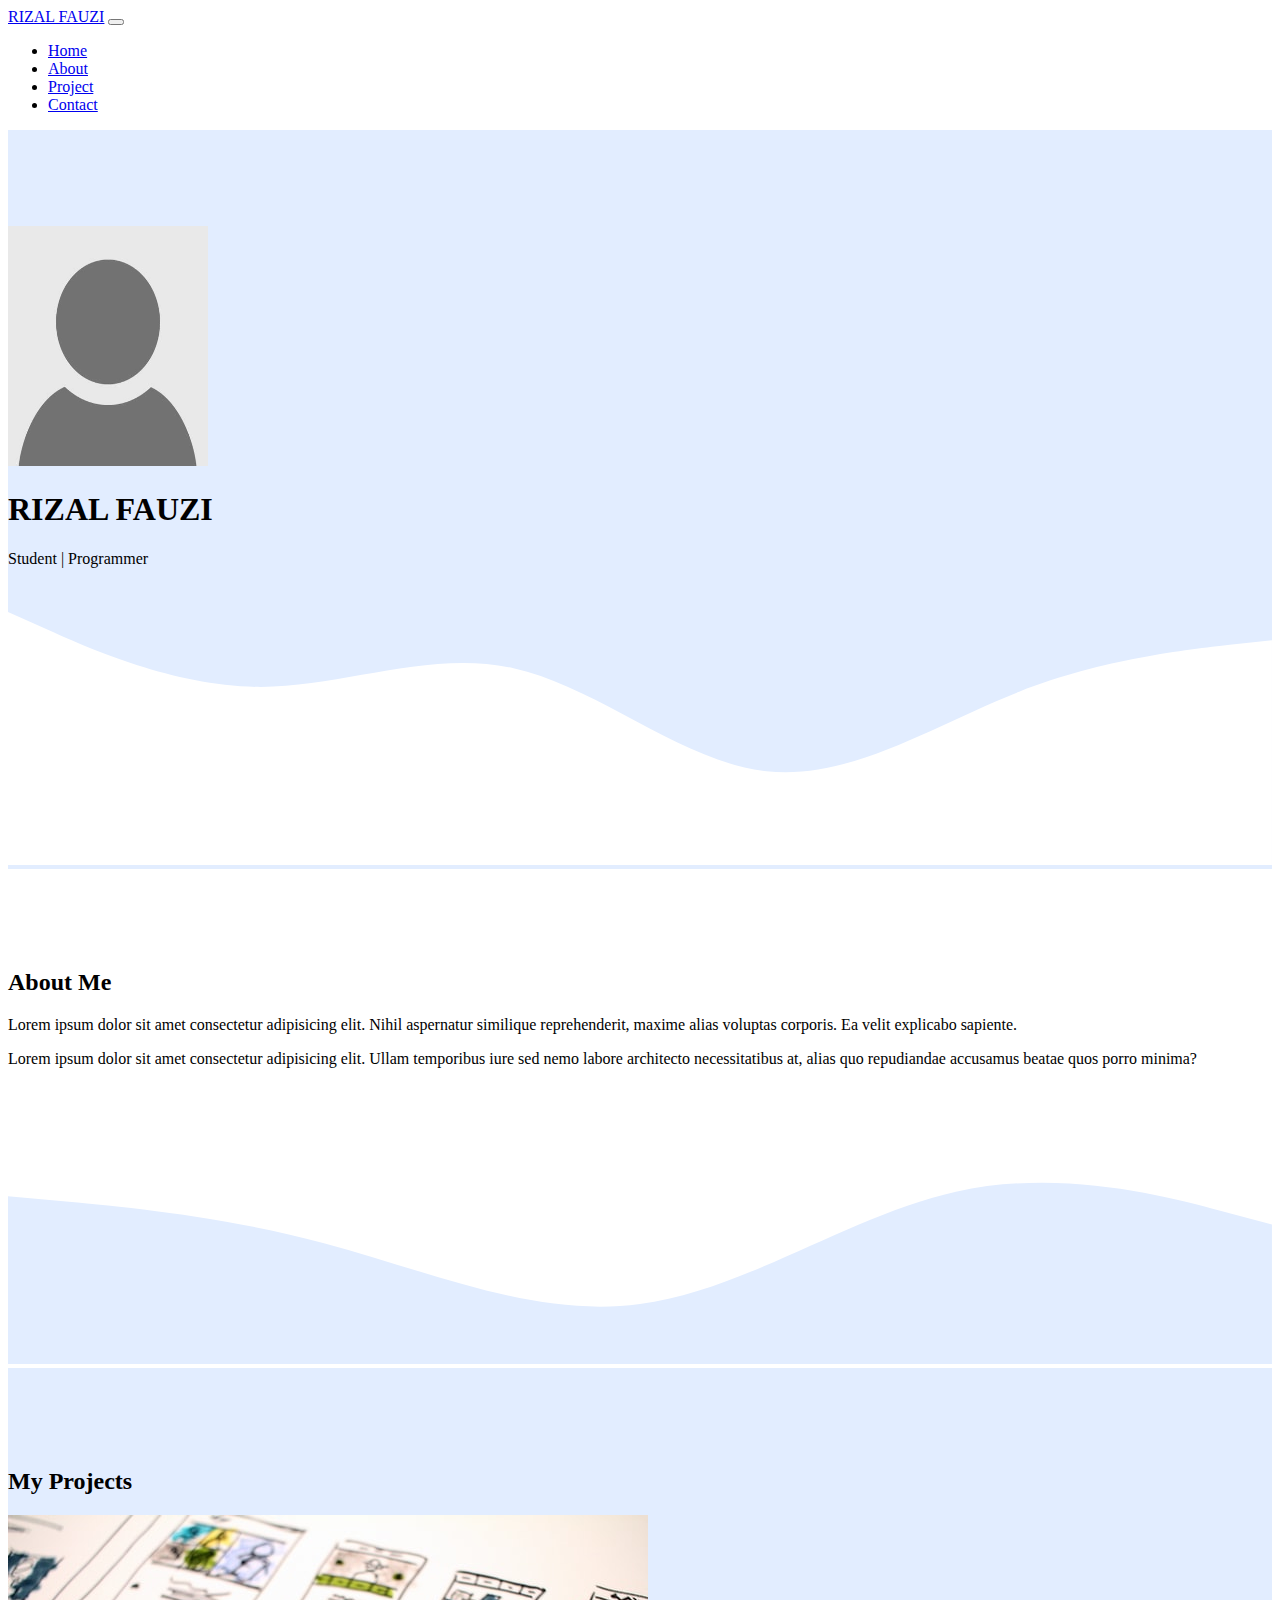
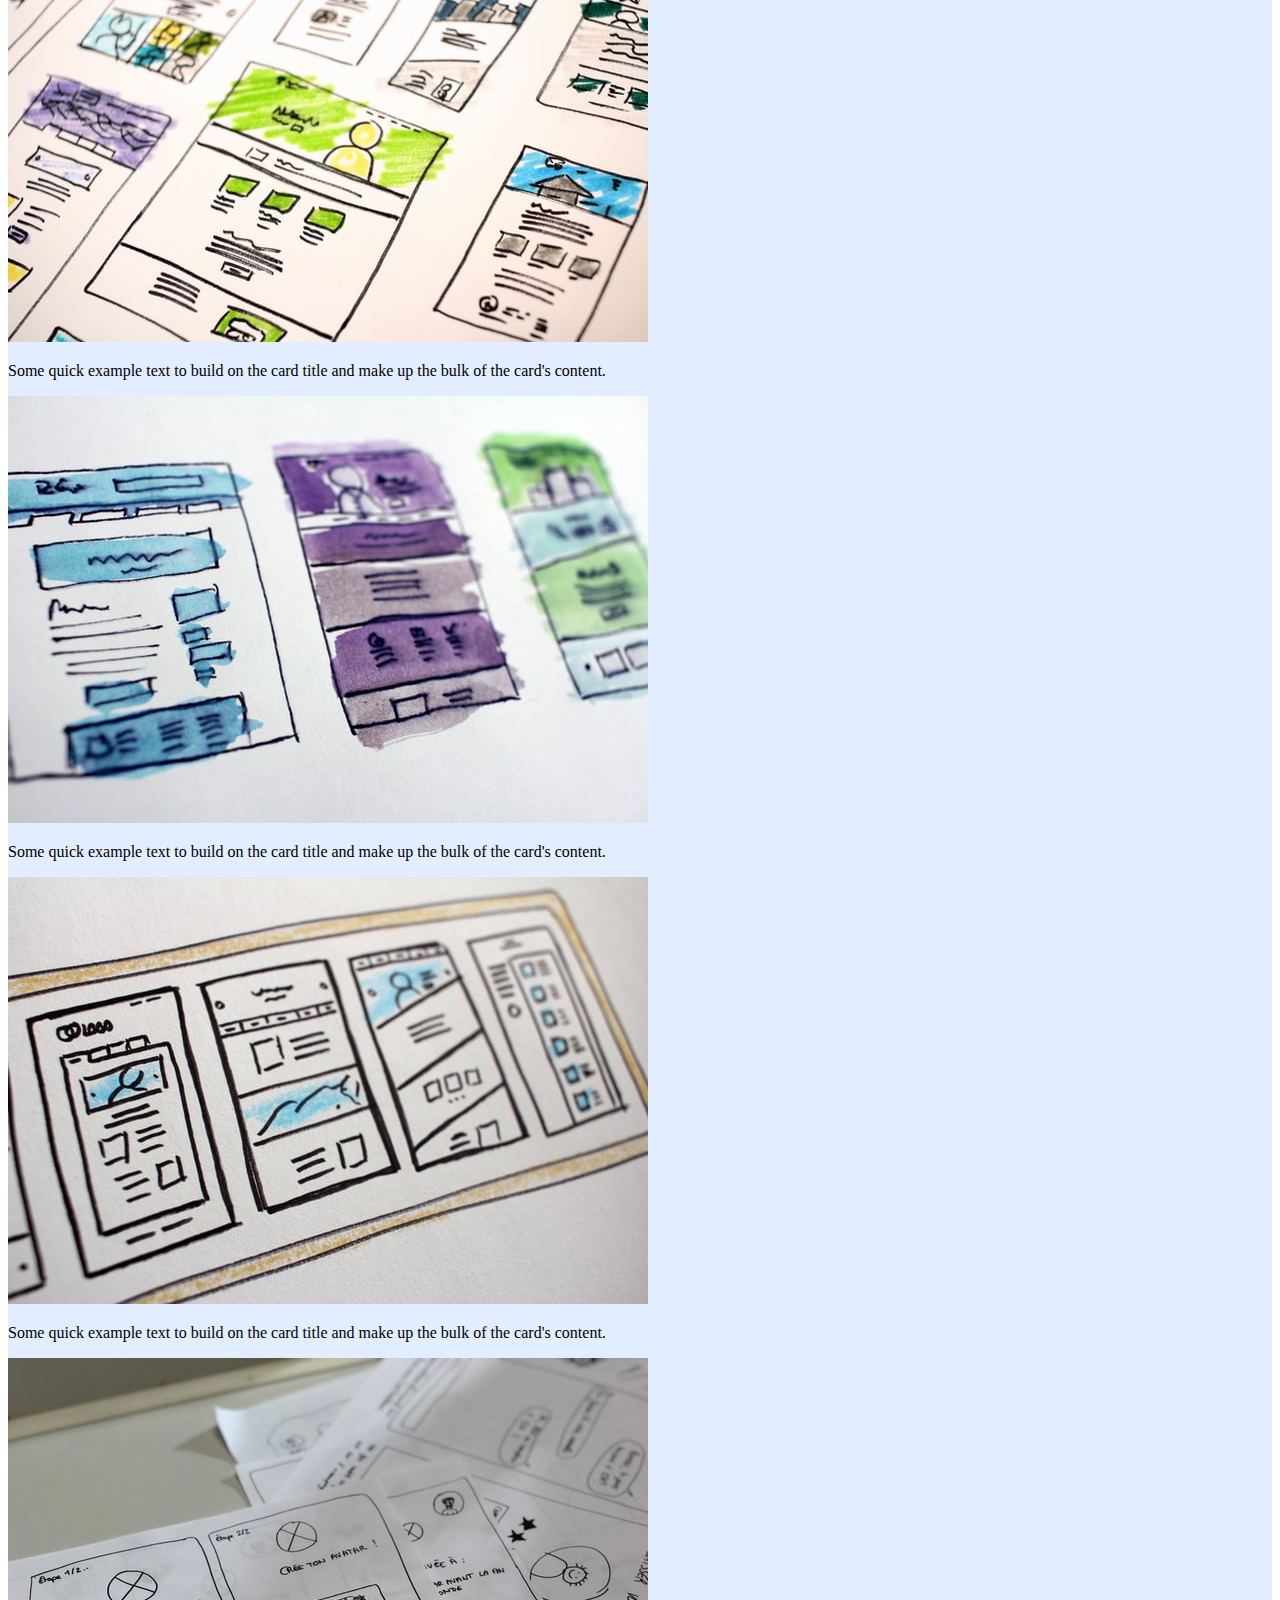
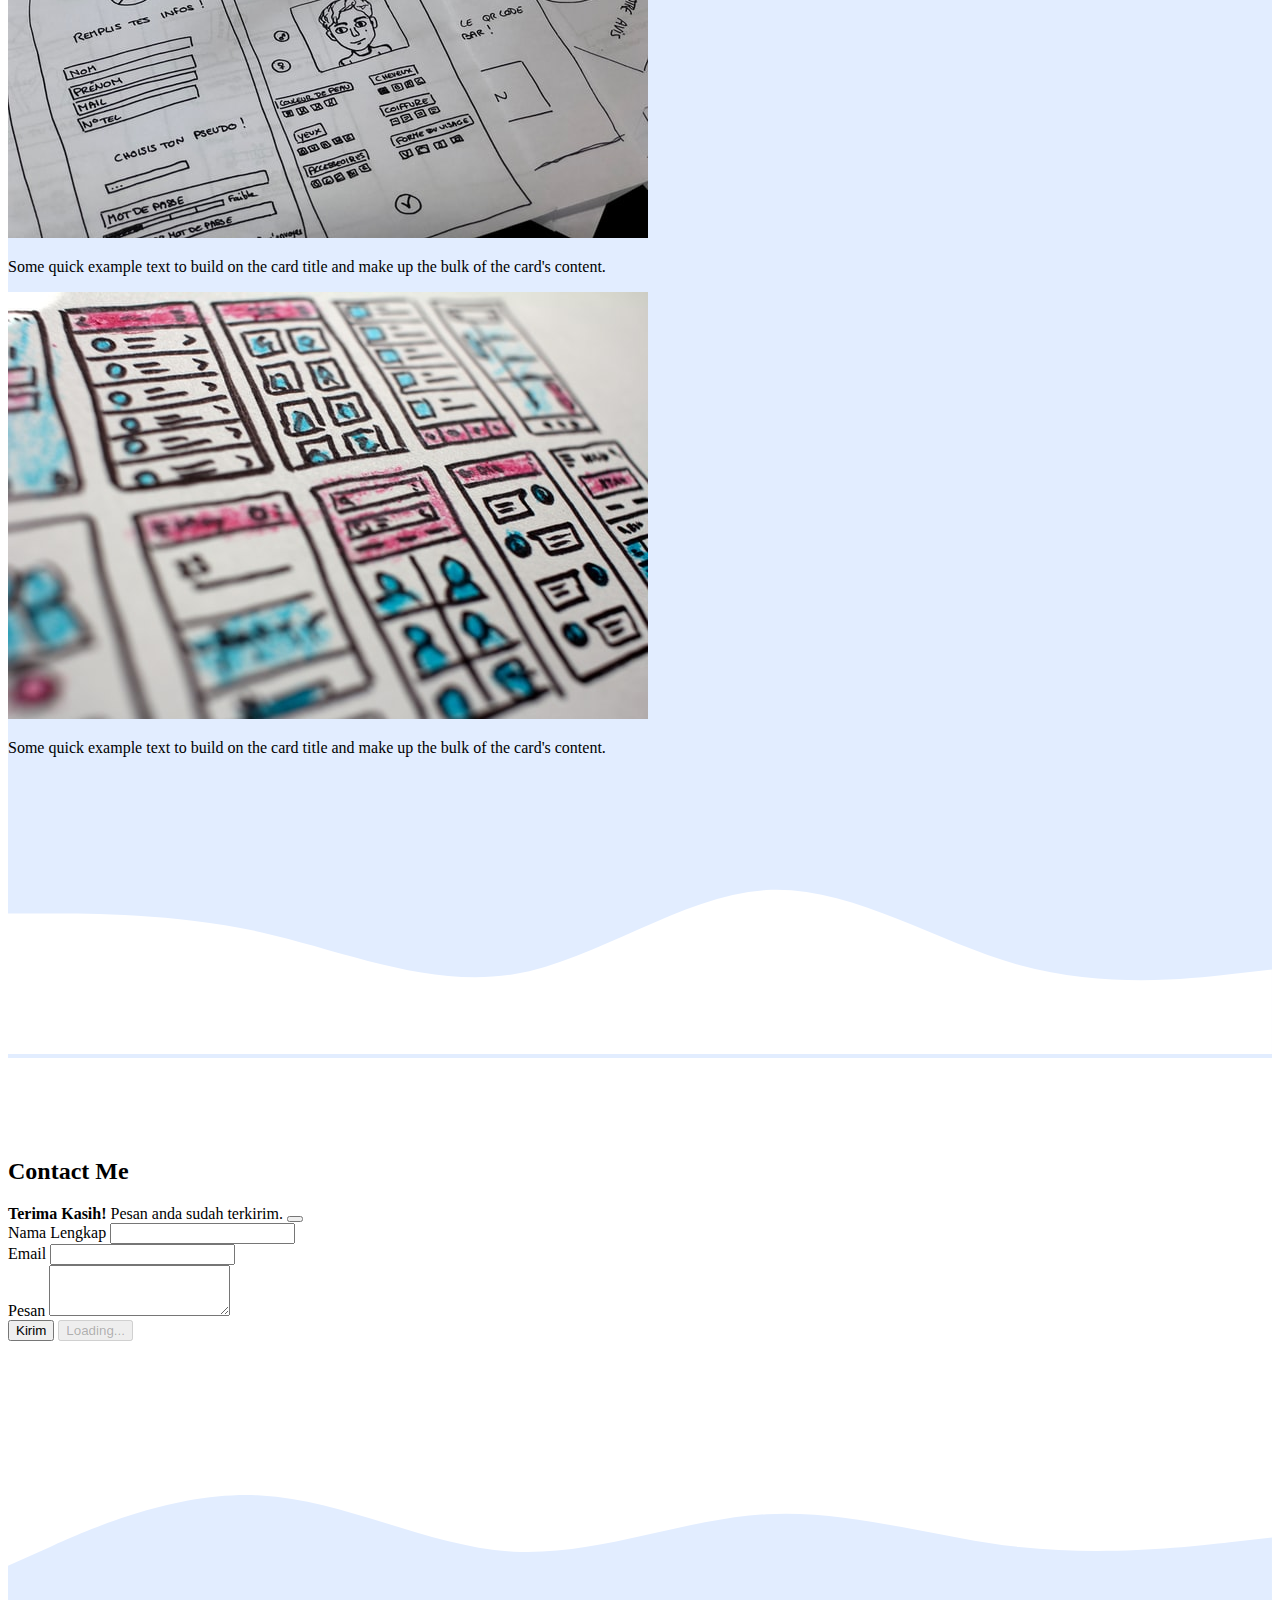
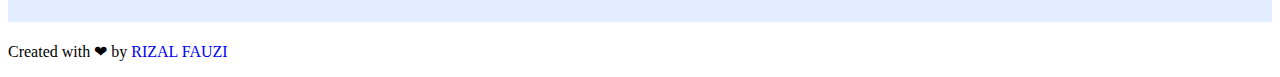
==== index.html @ 5c38ae95 "Upload File Pertama Web TSC" ====
<!DOCTYPE html>
<html lang="en">
  <head>
    <!-- Required meta tags -->
    <meta charset="utf-8" />
    <meta name="viewport" content="width=device-width, initial-scale=1" />

    <!-- Bootstrap CSS -->
    <link href="https://cdn.jsdelivr.net/npm/bootstrap@5.0.0-beta2/dist/css/bootstrap.min.css" rel="stylesheet" integrity="sha384-BmbxuPwQa2lc/FVzBcNJ7UAyJxM6wuqIj61tLrc4wSX0szH/Ev+nYRRuWlolflfl" crossorigin="anonymous" />

    <!-- MY CSS -->
    <link rel="stylesheet" href="style.css" />

    <title>My Portfolio | RIZAL FAUZI</title>
  </head>
  <body id="home" class="main">
    <!-- NavBar -->
    <nav class="navbar navbar-expand-lg navbar-dark bg-primary shadow-sm fixed-top">
      <div class="container">
        <a class="navbar-brand" href="#">RIZAL FAUZI</a>
        <button class="navbar-toggler" type="button" data-bs-toggle="collapse" data-bs-target="#navbarNavDropdown" aria-controls="navbarNavDropdown" aria-expanded="false" aria-label="Toggle navigation">
          <span class="navbar-toggler-icon"></span>
        </button>
        <div class="collapse navbar-collapse" id="navbarNavDropdown">
          <ul class="navbar-nav ms-auto">
            <li class="nav-item">
              <a class="nav-link active" aria-current="page" href="#home">Home</a>
            </li>
            <li class="nav-item">
              <a class="nav-link active" href="#about">About</a>
            </li>
            <li class="nav-item">
              <a class="nav-link active" href="#projects">Project</a>
            </li>
            <li class="nav-item">
              <a class="nav-link active" href="#contact">Contact</a>
            </li>
          </ul>
        </div>
      </div>
    </nav>
    <!-- End Nav -->

    <!-- Jumbotron -->
    <section class="jumbotron text-center">
      <img src="img/default.jpg" alt="Rizal Fauzi" width="200" height="240" class="rounded-circle img-thumbnail" />
      <h1 class="display-4">RIZAL FAUZI</h1>
      <p class="lead">Student | Programmer</p>
      <svg xmlns="http://www.w3.org/2000/svg" viewBox="0 0 1440 320">
        <path
          fill="#ffffff"
          fill-opacity="1"
          d="M0,32L48,53.3C96,75,192,117,288,117.3C384,117,480,75,576,96C672,117,768,203,864,213.3C960,224,1056,160,1152,122.7C1248,85,1344,75,1392,69.3L1440,64L1440,320L1392,320C1344,320,1248,320,1152,320C1056,320,960,320,864,320C768,320,672,320,576,320C480,320,384,320,288,320C192,320,96,320,48,320L0,320Z"
        ></path>
      </svg>
    </section>
    <!-- End Jumbo -->

    <!-- About -->
    <section id="about">
      <div class="container">
        <div class="row text-center mb-3">
          <div class="col">
            <h2>About Me</h2>
          </div>
        </div>
        <div class="row justify-content-center fs-5 text-center">
          <div class="col-md-4">
            <p>Lorem ipsum dolor sit amet consectetur adipisicing elit. Nihil aspernatur similique reprehenderit, maxime alias voluptas corporis. Ea velit explicabo sapiente.</p>
          </div>
          <div class="col-md-4">
            <p>Lorem ipsum dolor sit amet consectetur adipisicing elit. Ullam temporibus iure sed nemo labore architecto necessitatibus at, alias quo repudiandae accusamus beatae quos porro minima?</p>
          </div>
        </div>
      </div>
      <svg xmlns="http://www.w3.org/2000/svg" viewBox="0 0 1440 320">
        <path
          fill="#e2edff"
          fill-opacity="1"
          d="M0,128L60,133.3C120,139,240,149,360,181.3C480,213,600,267,720,250.7C840,235,960,149,1080,122.7C1200,96,1320,128,1380,144L1440,160L1440,320L1380,320C1320,320,1200,320,1080,320C960,320,840,320,720,320C600,320,480,320,360,320C240,320,120,320,60,320L0,320Z"
        ></path>
      </svg>
    </section>
    <!-- End About -->

    <!-- Projects -->
    <section id="projects">
      <div class="container">
        <div class="row text-center mb-3">
          <div class="col">
            <h2>My Projects</h2>
          </div>
        </div>
        <div class="row">
          <div class="col-md-4 mb-3">
            <div class="card">
              <img src="img/projects/1.jpg" class="card-img-top" alt="projects 1" />
              <div class="card-body">
                <p class="card-text">Some quick example text to build on the card title and make up the bulk of the card's content.</p>
              </div>
            </div>
          </div>
          <div class="col-md-4 mb-3">
            <div class="card">
              <img src="img/projects/2.jpg" class="card-img-top" alt="projects 2" />
              <div class="card-body">
                <p class="card-text">Some quick example text to build on the card title and make up the bulk of the card's content.</p>
              </div>
            </div>
          </div>
          <div class="col-md-4 mb-3">
            <div class="card">
              <img src="img/projects/3.jpg" class="card-img-top" alt="projects 3" />
              <div class="card-body">
                <p class="card-text">Some quick example text to build on the card title and make up the bulk of the card's content.</p>
              </div>
            </div>
          </div>
          <div class="col-md-4 mb-3">
            <div class="card">
              <img src="img/projects/4.jpg" class="card-img-top" alt="projects 4" />
              <div class="card-body">
                <p class="card-text">Some quick example text to build on the card title and make up the bulk of the card's content.</p>
              </div>
            </div>
          </div>
          <div class="col-md-4 mb-3">
            <div class="card">
              <img src="img/projects/5.jpg" class="card-img-top" alt="projects 5" />
              <div class="card-body">
                <p class="card-text">Some quick example text to build on the card title and make up the bulk of the card's content.</p>
              </div>
            </div>
          </div>
        </div>
      </div>
      <svg xmlns="http://www.w3.org/2000/svg" viewBox="0 0 1440 320">
        <path
          fill="#ffffff"
          fill-opacity="1"
          d="M0,160L48,160C96,160,192,160,288,181.3C384,203,480,245,576,229.3C672,213,768,139,864,133.3C960,128,1056,192,1152,218.7C1248,245,1344,235,1392,229.3L1440,224L1440,320L1392,320C1344,320,1248,320,1152,320C1056,320,960,320,864,320C768,320,672,320,576,320C480,320,384,320,288,320C192,320,96,320,48,320L0,320Z"
        ></path>
      </svg>
    </section>
    <!-- End Project -->

    <!-- Contact -->
    <section id="contact">
      <div class="container">
        <div class="row text-center mb-3">
          <div class="col">
            <h2>Contact Me</h2>
          </div>
        </div>
        <div class="row justify-content-center">
          <div class="col-md-6">
            <div class="alert alert-success alert-dismissible fade show d-none my-alert" role="alert">
              <strong>Terima Kasih!</strong> Pesan anda sudah terkirim.
              <button type="button" class="btn-close" data-bs-dismiss="alert" aria-label="Close"></button>
            </div>

            <form name="rizal-contact-me">
              <div class="mb-3">
                <label for="name" class="form-label">Nama Lengkap</label>
                <input type="text" class="form-control" id="name" aria-describedby="name" name="nama" required />
              </div>
              <div class="mb-3">
                <label for="email" class="form-label">Email</label>
                <input type="email" class="form-control" id="email" aria-describedby="emailHelp" name="email" required />
              </div>
              <div class="mb-3">
                <label for="pesan" class="form-label">Pesan</label>
                <textarea class="form-control" id="pesan" rows="3" name="pesan" required></textarea>
              </div>
              <button type="submit" class="btn btn-primary btn-kirim">Kirim</button>

              <button class="btn btn-primary btn-loading d-none" type="button" disabled>
                <span class="spinner-border spinner-border-sm" role="status" aria-hidden="true"></span>
                Loading...
              </button>
            </form>
          </div>
        </div>
      </div>
      <svg xmlns="http://www.w3.org/2000/svg" viewBox="0 0 1440 320">
        <path
          fill="#e2edff"
          fill-opacity="1"
          d="M0,256L48,234.7C96,213,192,171,288,176C384,181,480,235,576,240C672,245,768,203,864,197.3C960,192,1056,224,1152,234.7C1248,245,1344,235,1392,229.3L1440,224L1440,320L1392,320C1344,320,1248,320,1152,320C1056,320,960,320,864,320C768,320,672,320,576,320C480,320,384,320,288,320C192,320,96,320,48,320L0,320Z"
        ></path>
      </svg>
    </section>
    <!-- End Contact -->

    <!-- Footer -->
    <footer class="bg-primary text-white text-center pb-1">
      <p>Created with <span class="heart">❤</span> by <a href="#" class="text-white fw-bold" style="text-decoration: none">RIZAL FAUZI</a></p>
    </footer>
    <!-- End Footer -->

    <!-- Boostrap Icon -->
    <link rel="stylesheet" href="https://cdn.jsdelivr.net/npm/bootstrap-icons@1.4.0/font/bootstrap-icons.css" />

    <script src="https://ajax.googleapis.com/ajax/libs/jquery/3.3.1/jquery.min.js"></script>
    <script src="https://cdn.jsdelivr.net/npm/bootstrap@5.0.0-beta2/dist/js/bootstrap.bundle.min.js" integrity="sha384-b5kHyXgcpbZJO/tY9Ul7kGkf1S0CWuKcCD38l8YkeH8z8QjE0GmW1gYU5S9FOnJ0" crossorigin="anonymous"></script>
    <script>
      $(document).ready(function () {
        // Add smooth scrolling to all links
        $("a").on("click", function (event) {
          // Make sure this.hash has a value before overriding default behavior
          if (this.hash !== "") {
            // Prevent default anchor click behavior
            event.preventDefault();

            // Store hash
            var hash = this.hash;

            // Using jQuery's animate() method to add smooth page scroll
            // The optional number (800) specifies the number of milliseconds it takes to scroll to the specified area
            $("html, body, section").animate(
              {
                scrollTop: $(hash).offset().top,
              },
              1000,
              function () {
                // Add hash (#) to URL when done scrolling (default click behavior)
                window.location.hash = hash;
              }
            );
          } // End if
        });
      });
    </script>

    <script>
      const scriptURL = "https://script.google.com/macros/s/AKfycbzMFerLsHjSbpwzLhFrj7G7AgM6zFcP_CkRMym7jh7kdRYCLYpImJr750hIHMGI6Mco1g/exec";
      const form = document.forms["rizal-contact-me"];
      const btnKirim = document.querySelector(".btn-kirim");
      const btnLoading = document.querySelector(".btn-loading");
      const myAlert = document.querySelector(".my-alert");

      form.addEventListener("submit", (e) => {
        e.preventDefault();
        // Ketika tombol submit di klik
        // Selama belum succes, tampilkan tombol loading. Hilangkan kirim
        btnLoading.classList.toggle("d-none");
        btnKirim.classList.toggle("d-none");
        fetch(scriptURL, { method: "POST", body: new FormData(form) })
          .then((response) => {
            // Setelah succes, tampilkan tombol Kirim. Hilangkan loading
            btnLoading.classList.toggle("d-none");
            btnKirim.classList.toggle("d-none");
            // Menampilkan Alert Succes
            myAlert.classList.toggle("d-none");
            // Reset Form jadi Kosong setelah terkirim
            form.reset();
            console.log("Success!", response);
          })
          .catch((error) => console.error("Error!", error.message));
      });
    </script>
  </body>
</html>
---- style.css ----
.jumbotron {
  /* padding: 2rem 1rem; */
  padding-top: 6rem;
  background-color: #e2edff;
}

#projects {
  background-color: #e2edff;
}

section {
  padding-top: 5rem;
}
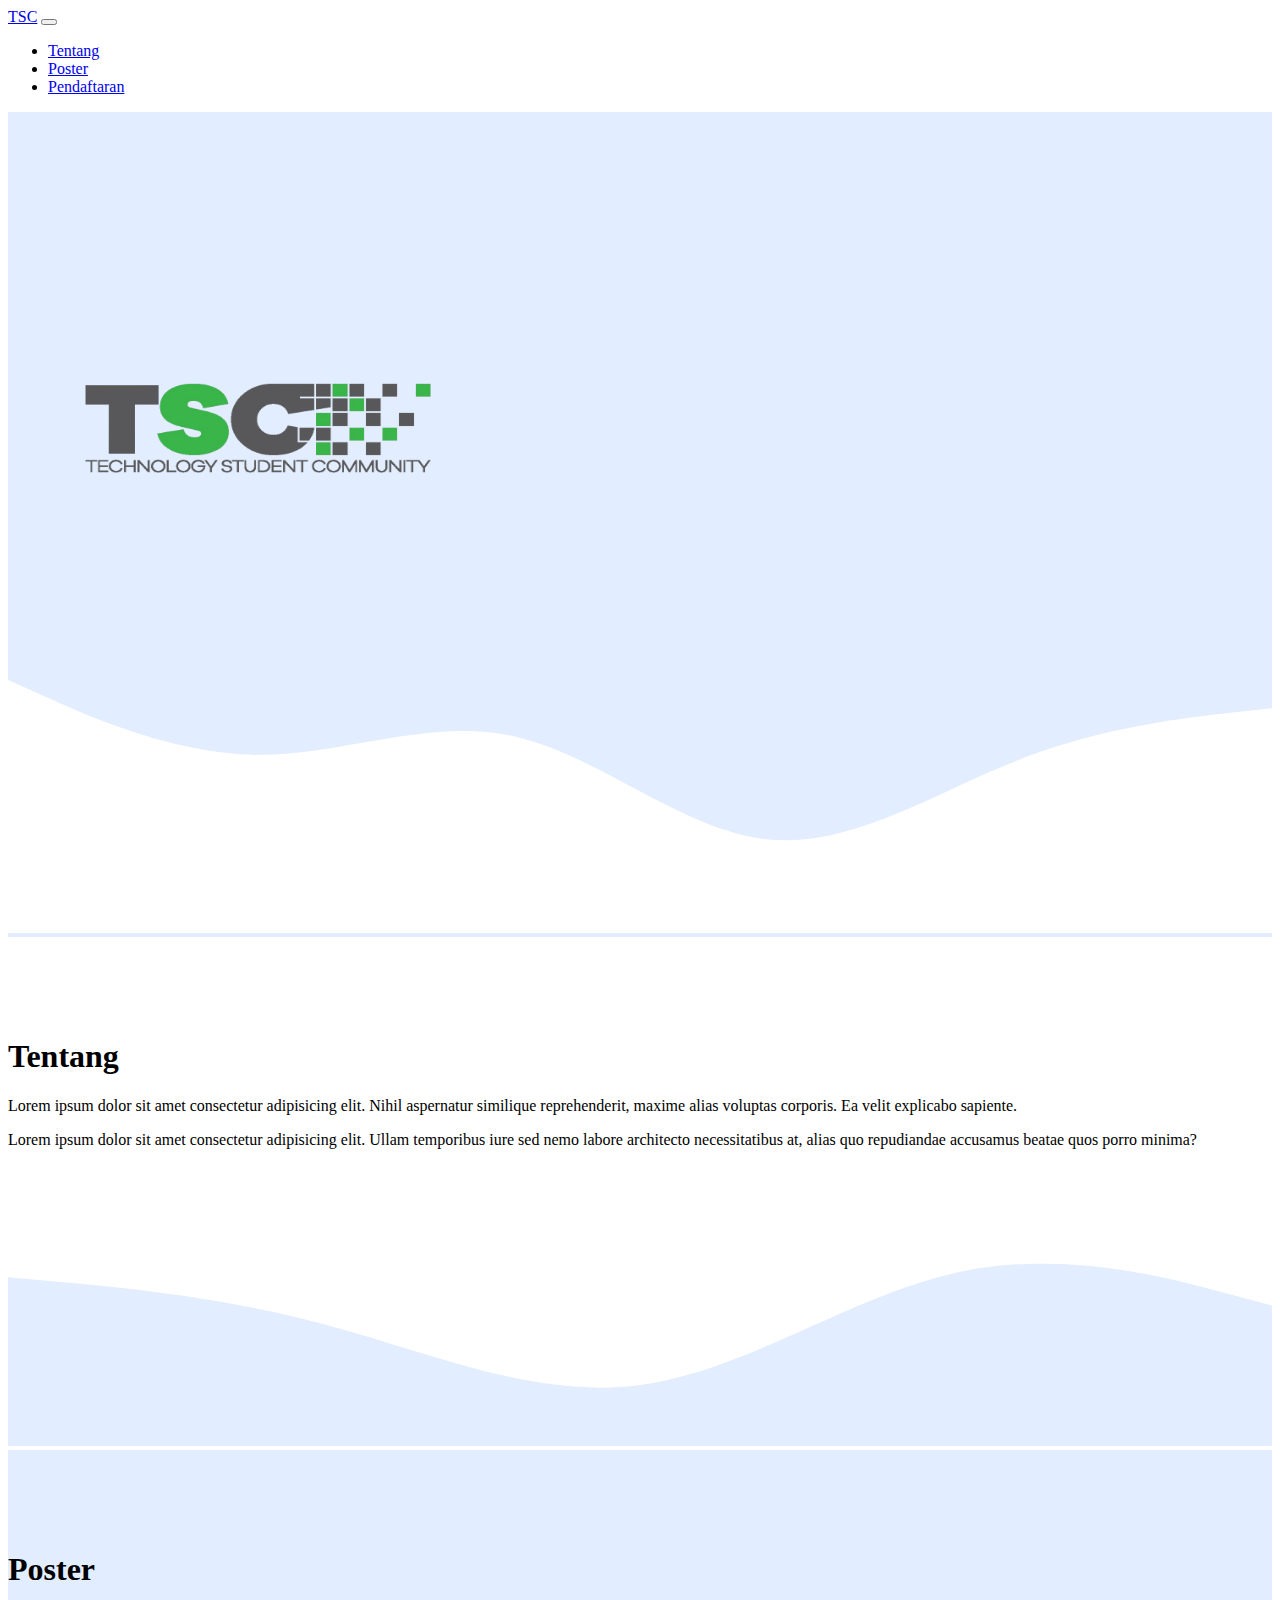
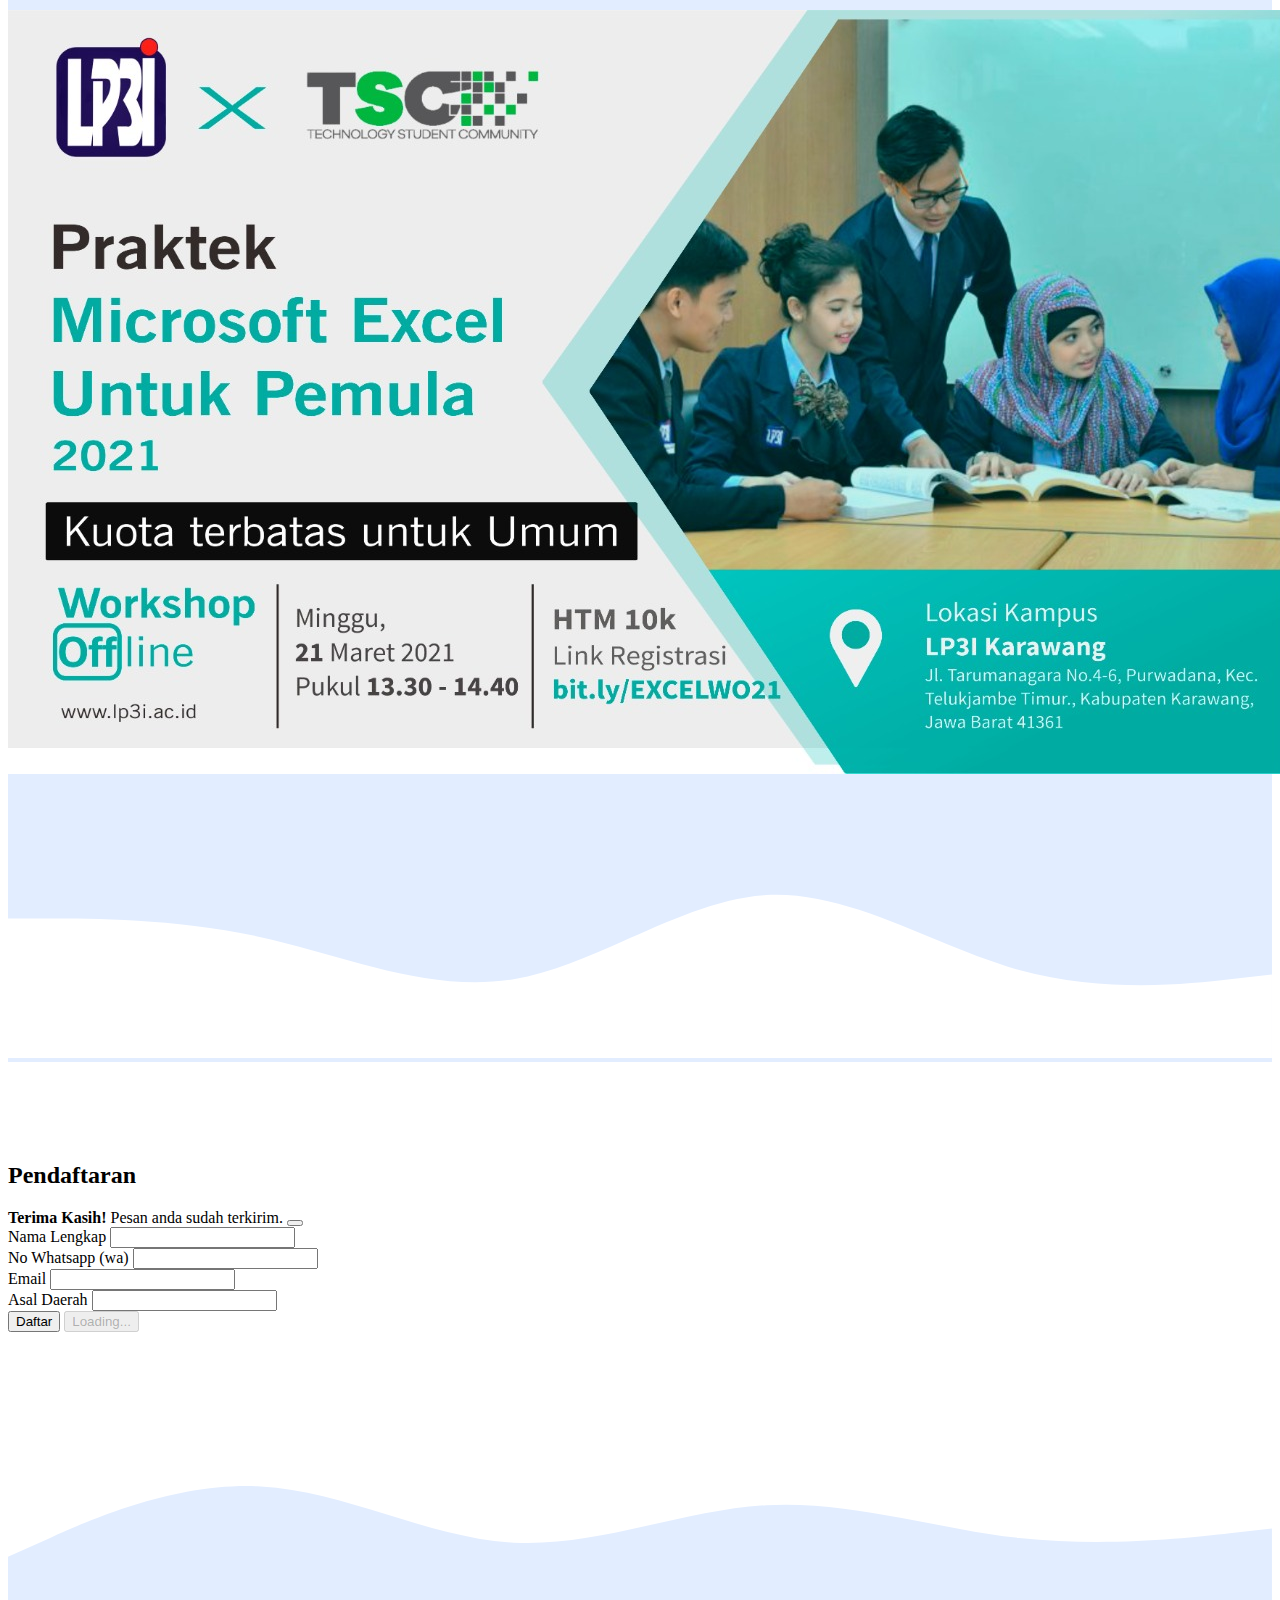
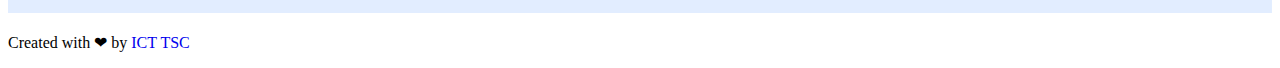
==== commit 38ac3a30: "Update" ====
--- a/index.html
+++ b/index.html
@@ -11,29 +11,29 @@
     <!-- MY CSS -->
     <link rel="stylesheet" href="style.css" />
 
-    <title>My Portfolio | RIZAL FAUZI</title>
+    <title>Technology Student Community</title>
   </head>
   <body id="home" class="main">
     <!-- NavBar -->
     <nav class="navbar navbar-expand-lg navbar-dark bg-primary shadow-sm fixed-top">
       <div class="container">
-        <a class="navbar-brand" href="#">RIZAL FAUZI</a>
+        <a class="navbar-brand" href="#">TSC</a>
         <button class="navbar-toggler" type="button" data-bs-toggle="collapse" data-bs-target="#navbarNavDropdown" aria-controls="navbarNavDropdown" aria-expanded="false" aria-label="Toggle navigation">
           <span class="navbar-toggler-icon"></span>
         </button>
         <div class="collapse navbar-collapse" id="navbarNavDropdown">
           <ul class="navbar-nav ms-auto">
+            <!-- <li class="nav-item">
+              <a class="nav-link active" aria-current="page" href="#home">Home</a>
+            </li> -->
             <li class="nav-item">
-              <a class="nav-link active" aria-current="page" href="#home">Home</a>
+              <a class="nav-link active" href="#about">Tentang</a>
             </li>
             <li class="nav-item">
-              <a class="nav-link active" href="#about">About</a>
+              <a class="nav-link active" href="#projects">Poster</a>
             </li>
             <li class="nav-item">
-              <a class="nav-link active" href="#projects">Project</a>
-            </li>
-            <li class="nav-item">
-              <a class="nav-link active" href="#contact">Contact</a>
+              <a class="nav-link active" href="#contact">Pendaftaran</a>
             </li>
           </ul>
         </div>
@@ -43,9 +43,9 @@
 
     <!-- Jumbotron -->
     <section class="jumbotron text-center">
-      <img src="img/default.jpg" alt="Rizal Fauzi" width="200" height="240" class="rounded-circle img-thumbnail" />
-      <h1 class="display-4">RIZAL FAUZI</h1>
-      <p class="lead">Student | Programmer</p>
+      <img src="img/TSC-removebg.png" alt="Rizal Fauzi" width="500" height="440" />
+      <!-- <h1 class="display-4">Technology Student Community</h1> -->
+      <!-- <p class="lead">Student | Programmer</p> -->
       <svg xmlns="http://www.w3.org/2000/svg" viewBox="0 0 1440 320">
         <path
           fill="#ffffff"
@@ -59,9 +59,9 @@
     <!-- About -->
     <section id="about">
       <div class="container">
-        <div class="row text-center mb-3">
+        <div class="row text-center mb-4">
           <div class="col">
-            <h2>About Me</h2>
+            <h1>Tentang</h1>
           </div>
         </div>
         <div class="row justify-content-center fs-5 text-center">
@@ -86,52 +86,28 @@
     <!-- Projects -->
     <section id="projects">
       <div class="container">
-        <div class="row text-center mb-3">
+        <div class="row text-center mb-4">
           <div class="col">
-            <h2>My Projects</h2>
-          </div>
-        </div>
-        <div class="row">
-          <div class="col-md-4 mb-3">
+            <h1>Poster</h1>
+          </div>
+        </div>
+        <div class="row justify-content-center">
+          <div class="col-md-10 mb-3">
             <div class="card">
-              <img src="img/projects/1.jpg" class="card-img-top" alt="projects 1" />
-              <div class="card-body">
+              <img src="img/projects/Poster-Excel.jpg" class="card-img-top" alt="projects 1" />
+              <!-- <div class="card-body">
                 <p class="card-text">Some quick example text to build on the card title and make up the bulk of the card's content.</p>
-              </div>
+              </div> -->
             </div>
           </div>
-          <div class="col-md-4 mb-3">
+          <!-- <div class="col-md-4 mb-3">
             <div class="card">
               <img src="img/projects/2.jpg" class="card-img-top" alt="projects 2" />
               <div class="card-body">
                 <p class="card-text">Some quick example text to build on the card title and make up the bulk of the card's content.</p>
               </div>
             </div>
-          </div>
-          <div class="col-md-4 mb-3">
-            <div class="card">
-              <img src="img/projects/3.jpg" class="card-img-top" alt="projects 3" />
-              <div class="card-body">
-                <p class="card-text">Some quick example text to build on the card title and make up the bulk of the card's content.</p>
-              </div>
-            </div>
-          </div>
-          <div class="col-md-4 mb-3">
-            <div class="card">
-              <img src="img/projects/4.jpg" class="card-img-top" alt="projects 4" />
-              <div class="card-body">
-                <p class="card-text">Some quick example text to build on the card title and make up the bulk of the card's content.</p>
-              </div>
-            </div>
-          </div>
-          <div class="col-md-4 mb-3">
-            <div class="card">
-              <img src="img/projects/5.jpg" class="card-img-top" alt="projects 5" />
-              <div class="card-body">
-                <p class="card-text">Some quick example text to build on the card title and make up the bulk of the card's content.</p>
-              </div>
-            </div>
-          </div>
+          </div> -->
         </div>
       </div>
       <svg xmlns="http://www.w3.org/2000/svg" viewBox="0 0 1440 320">
@@ -147,9 +123,9 @@
     <!-- Contact -->
     <section id="contact">
       <div class="container">
-        <div class="row text-center mb-3">
+        <div class="row text-center mb-4">
           <div class="col">
-            <h2>Contact Me</h2>
+            <h2>Pendaftaran</h2>
           </div>
         </div>
         <div class="row justify-content-center">
@@ -159,20 +135,24 @@
               <button type="button" class="btn-close" data-bs-dismiss="alert" aria-label="Close"></button>
             </div>
 
-            <form name="rizal-contact-me">
+            <form name="DATA-TSC">
               <div class="mb-3">
                 <label for="name" class="form-label">Nama Lengkap</label>
                 <input type="text" class="form-control" id="name" aria-describedby="name" name="nama" required />
               </div>
               <div class="mb-3">
+                <label for="nowa" class="form-label">No Whatsapp (wa)</label>
+                <input type="text" class="form-control" id="nowa" aria-describedby="nowa" name="nowa" required />
+              </div>
+              <div class="mb-3">
                 <label for="email" class="form-label">Email</label>
                 <input type="email" class="form-control" id="email" aria-describedby="emailHelp" name="email" required />
               </div>
               <div class="mb-3">
-                <label for="pesan" class="form-label">Pesan</label>
-                <textarea class="form-control" id="pesan" rows="3" name="pesan" required></textarea>
-              </div>
-              <button type="submit" class="btn btn-primary btn-kirim">Kirim</button>
+                <label for="asal" class="form-label">Asal Daerah</label>
+                <input type="text" class="form-control" id="asal" aria-describedby="asal" name="asal" required />
+              </div>
+              <button type="submit" class="btn btn-primary btn-kirim">Daftar</button>
 
               <button class="btn btn-primary btn-loading d-none" type="button" disabled>
                 <span class="spinner-border spinner-border-sm" role="status" aria-hidden="true"></span>
@@ -194,7 +174,7 @@
 
     <!-- Footer -->
     <footer class="bg-primary text-white text-center pb-1">
-      <p>Created with <span class="heart">❤</span> by <a href="#" class="text-white fw-bold" style="text-decoration: none">RIZAL FAUZI</a></p>
+      <p>Created with <span class="heart">❤</span> by <a href="#" class="text-white" style="text-decoration: none">ICT TSC</a></p>
     </footer>
     <!-- End Footer -->
 
@@ -233,8 +213,8 @@
     </script>
 
     <script>
-      const scriptURL = "https://script.google.com/macros/s/AKfycbzMFerLsHjSbpwzLhFrj7G7AgM6zFcP_CkRMym7jh7kdRYCLYpImJr750hIHMGI6Mco1g/exec";
-      const form = document.forms["rizal-contact-me"];
+      const scriptURL = "https://script.google.com/macros/s/AKfycbwA5hbCufUrB9yQXY4ts1hXBWeZvKYhpi-N19VBju5sgCWKX95ZeYh-KErNWgBTRqK4/exec";
+      const form = document.forms["DATA-TSC"];
       const btnKirim = document.querySelector(".btn-kirim");
       const btnLoading = document.querySelector(".btn-loading");
       const myAlert = document.querySelector(".my-alert");
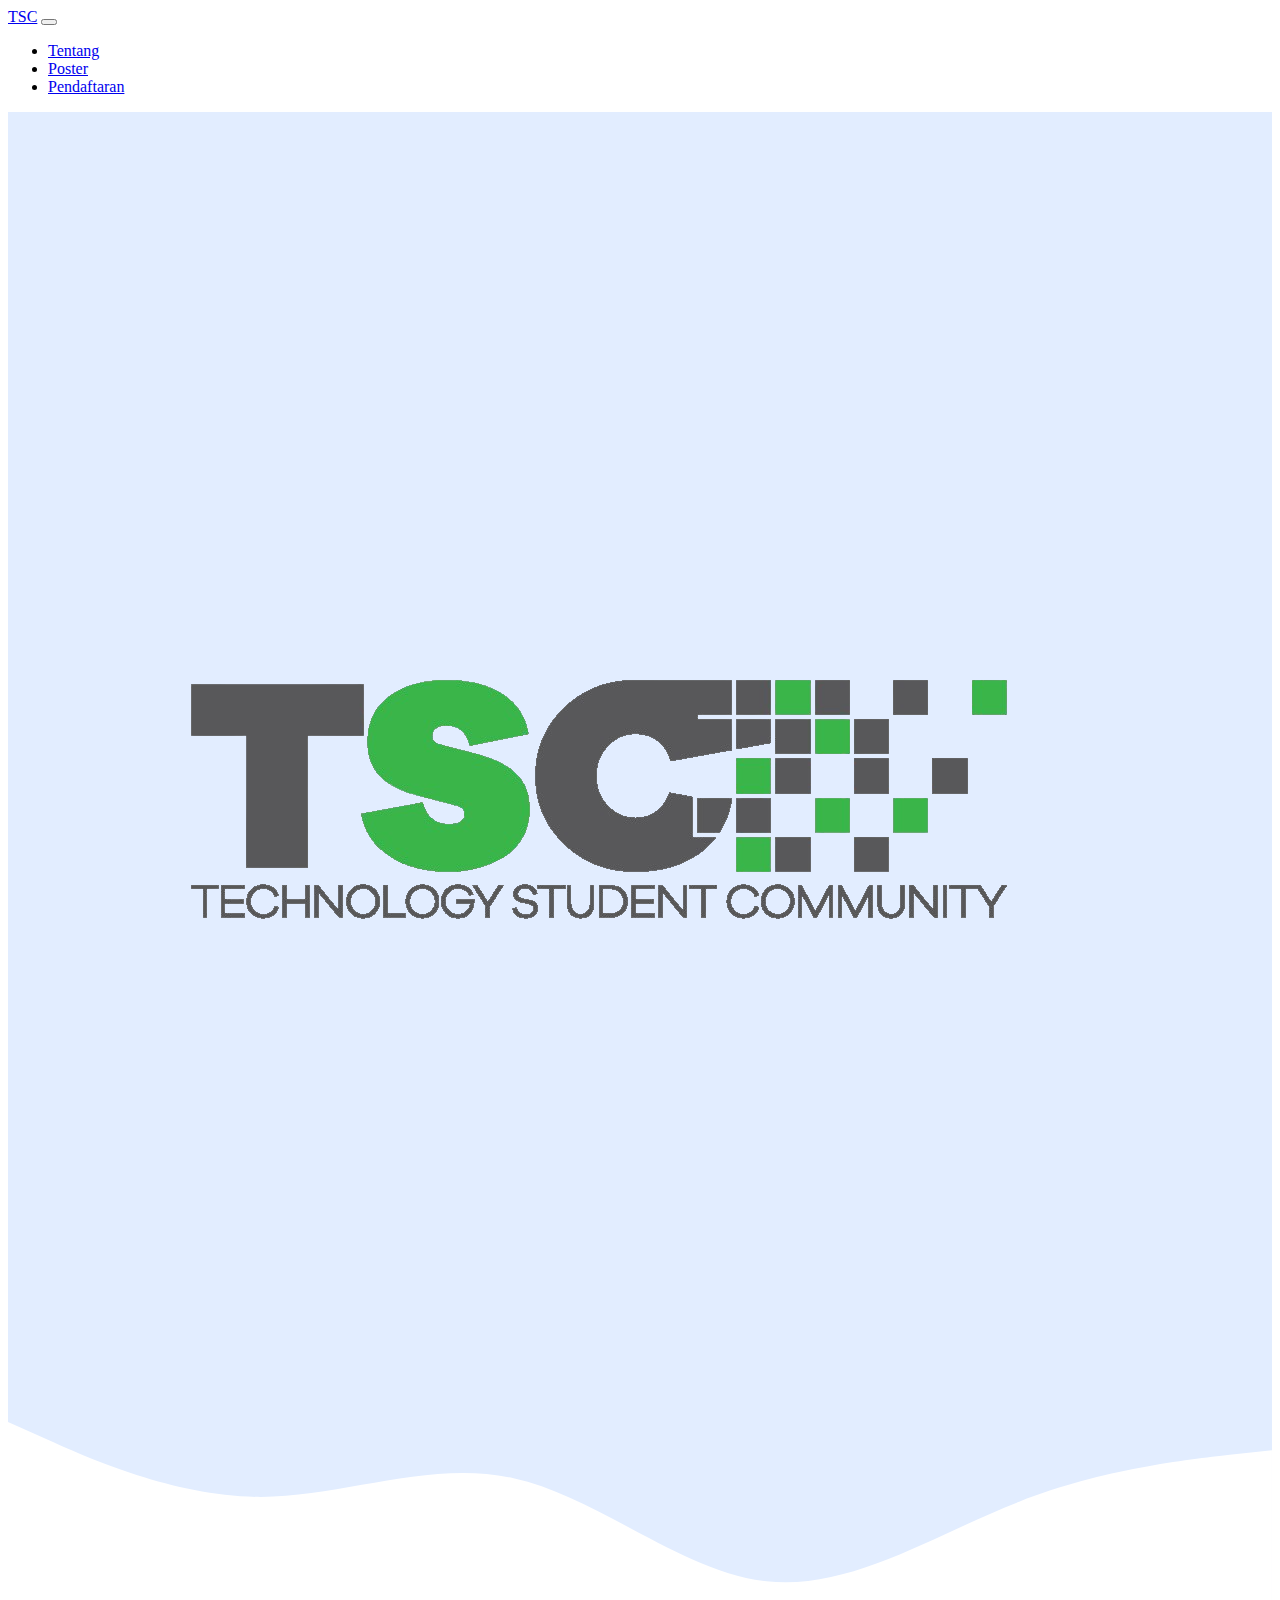
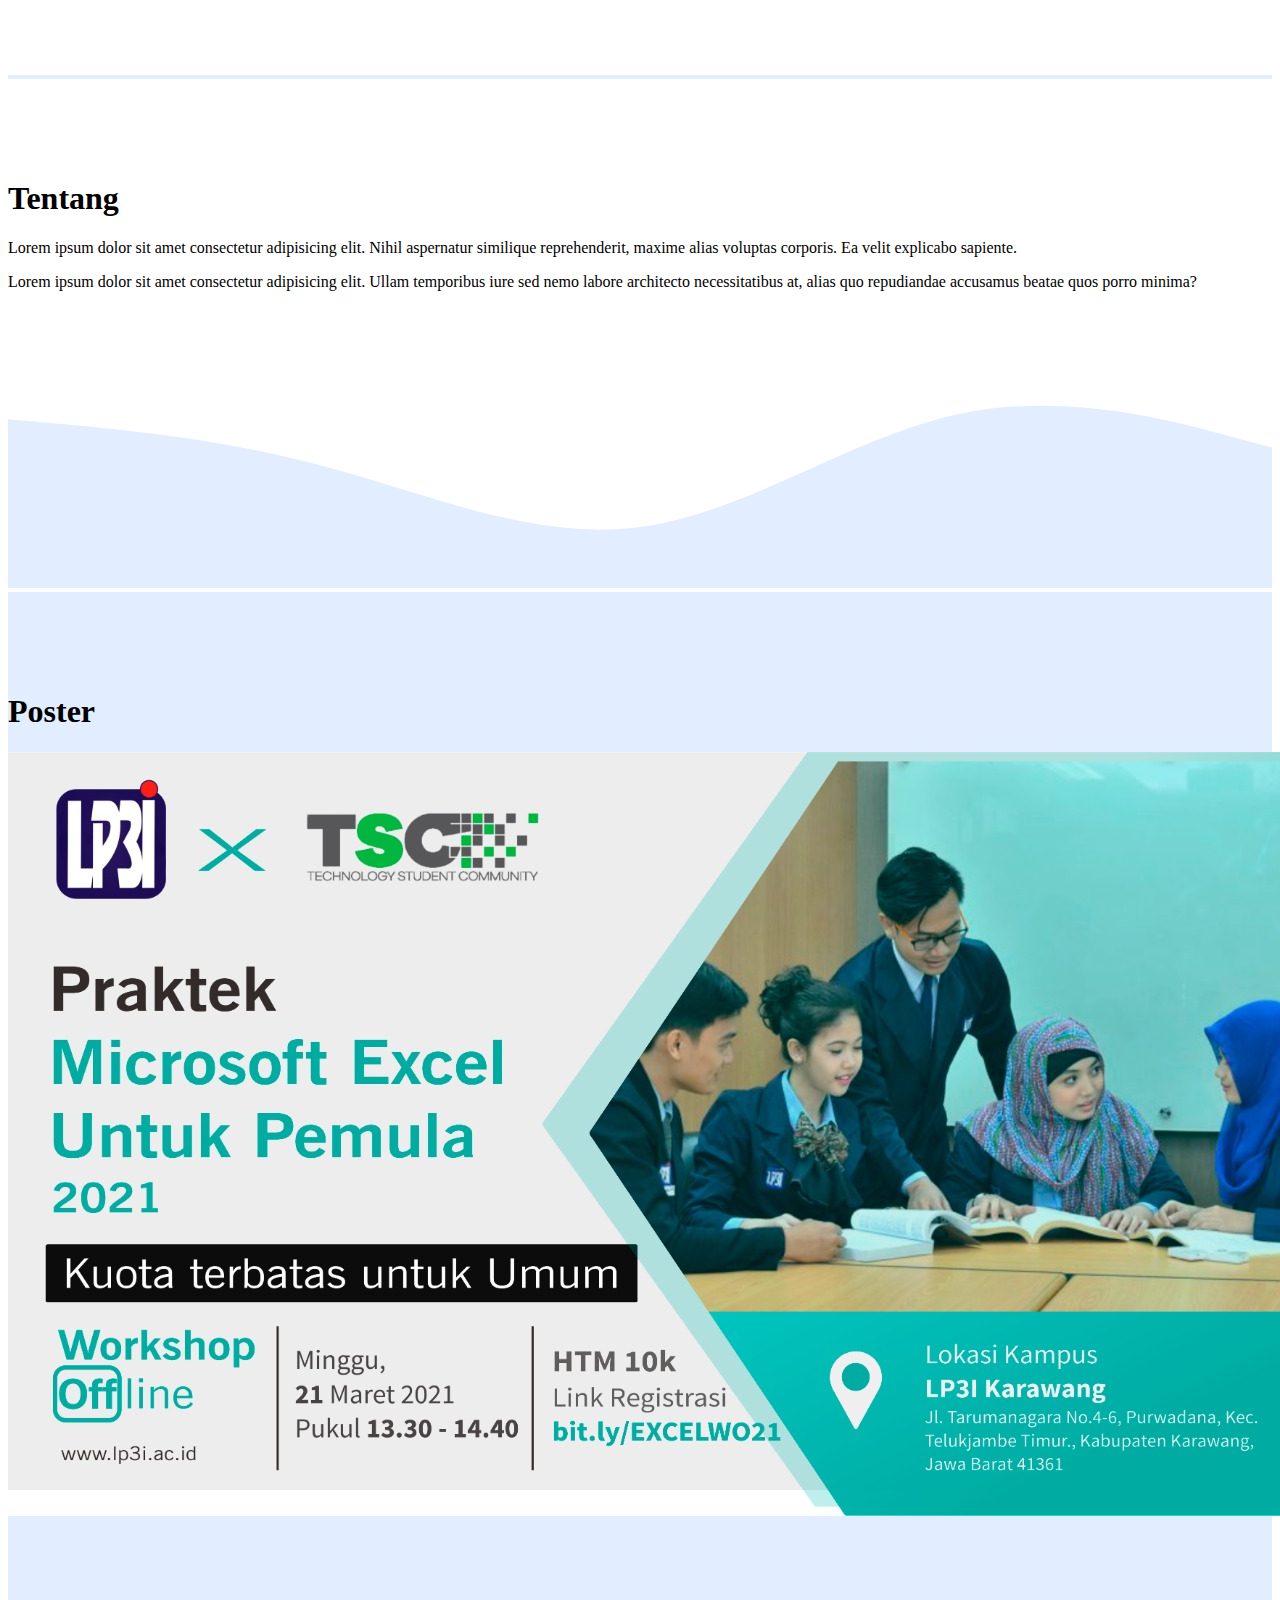
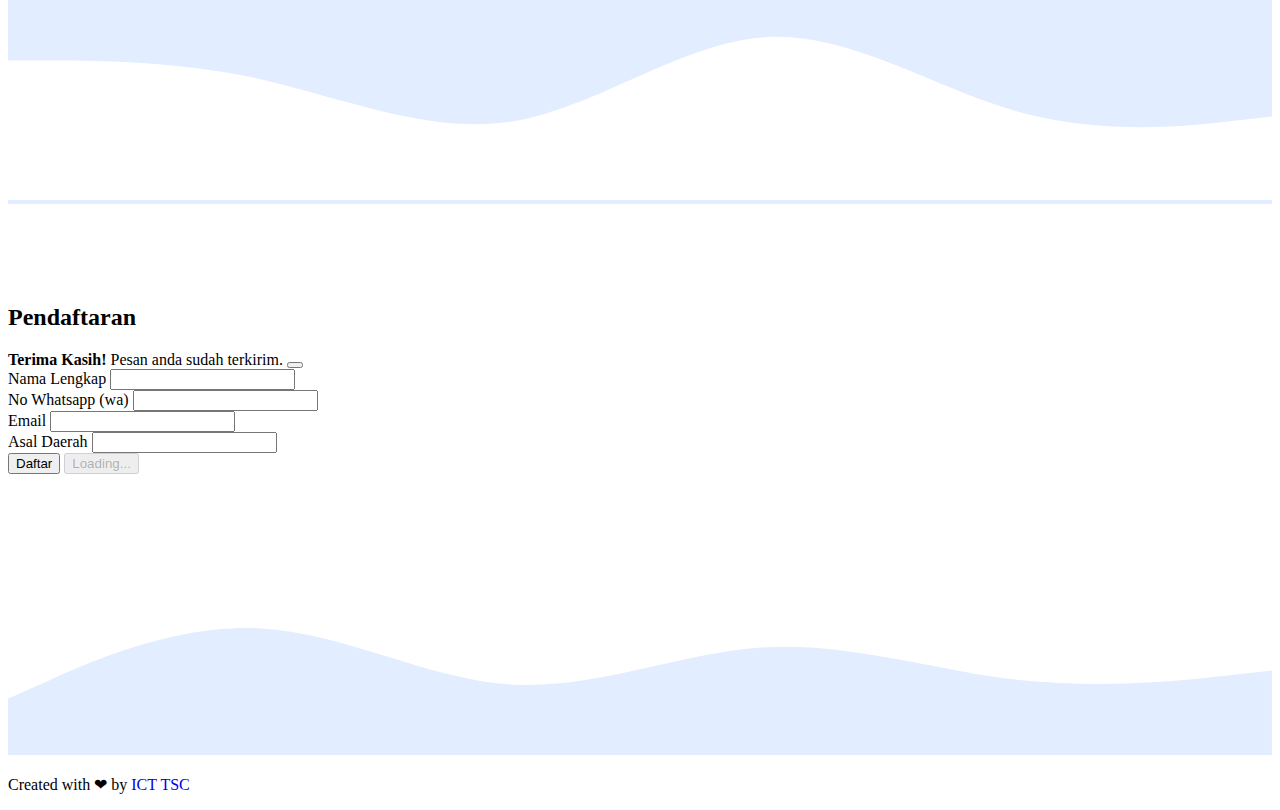
==== commit 691a07d8: "Update-2" ====
--- a/index.html
+++ b/index.html
@@ -43,7 +43,11 @@
 
     <!-- Jumbotron -->
     <section class="jumbotron text-center">
-      <img src="img/TSC-removebg.png" alt="Rizal Fauzi" width="500" height="440" />
+      <div class="row justify-content-center">
+        <div class="col-md-6 mb-3">
+          <img src="img/TSC-removebg.png" class="card-img-top" alt="projects 1" />
+        </div>
+      </div>
       <!-- <h1 class="display-4">Technology Student Community</h1> -->
       <!-- <p class="lead">Student | Programmer</p> -->
       <svg xmlns="http://www.w3.org/2000/svg" viewBox="0 0 1440 320">
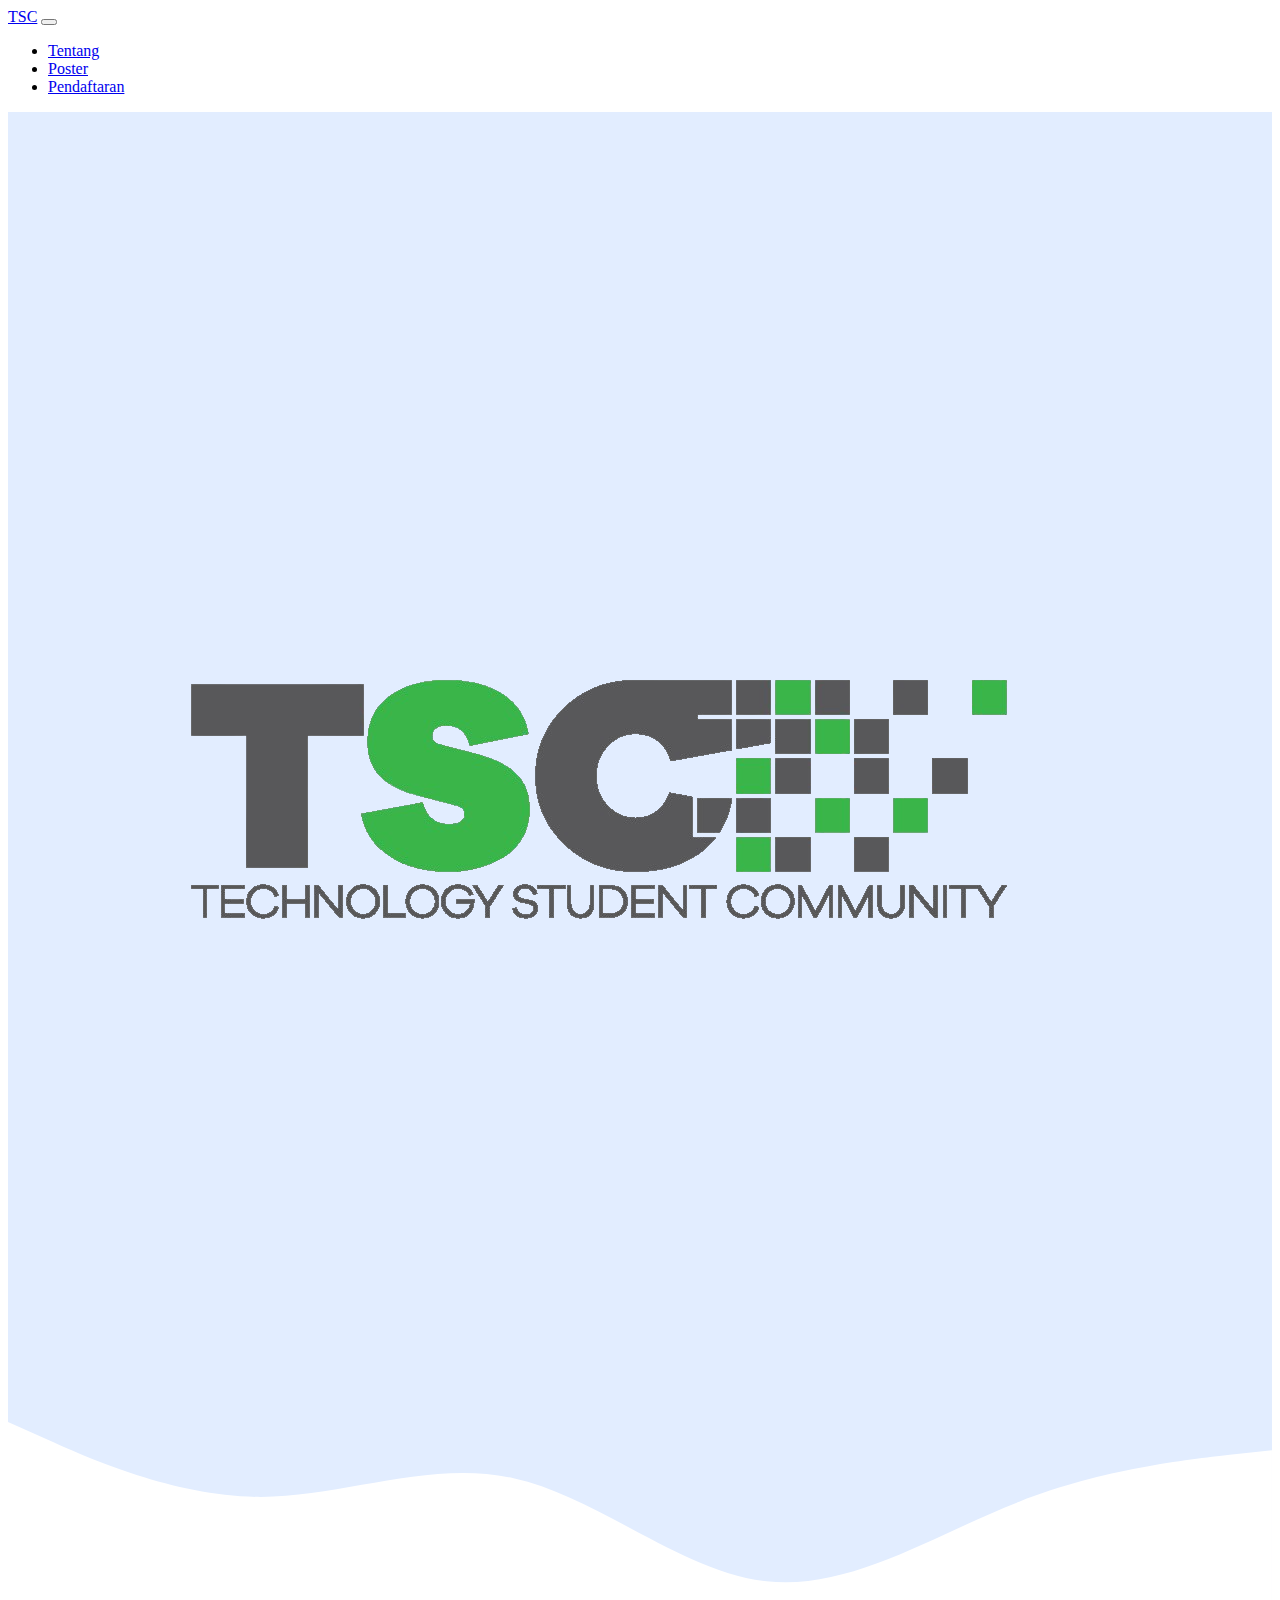
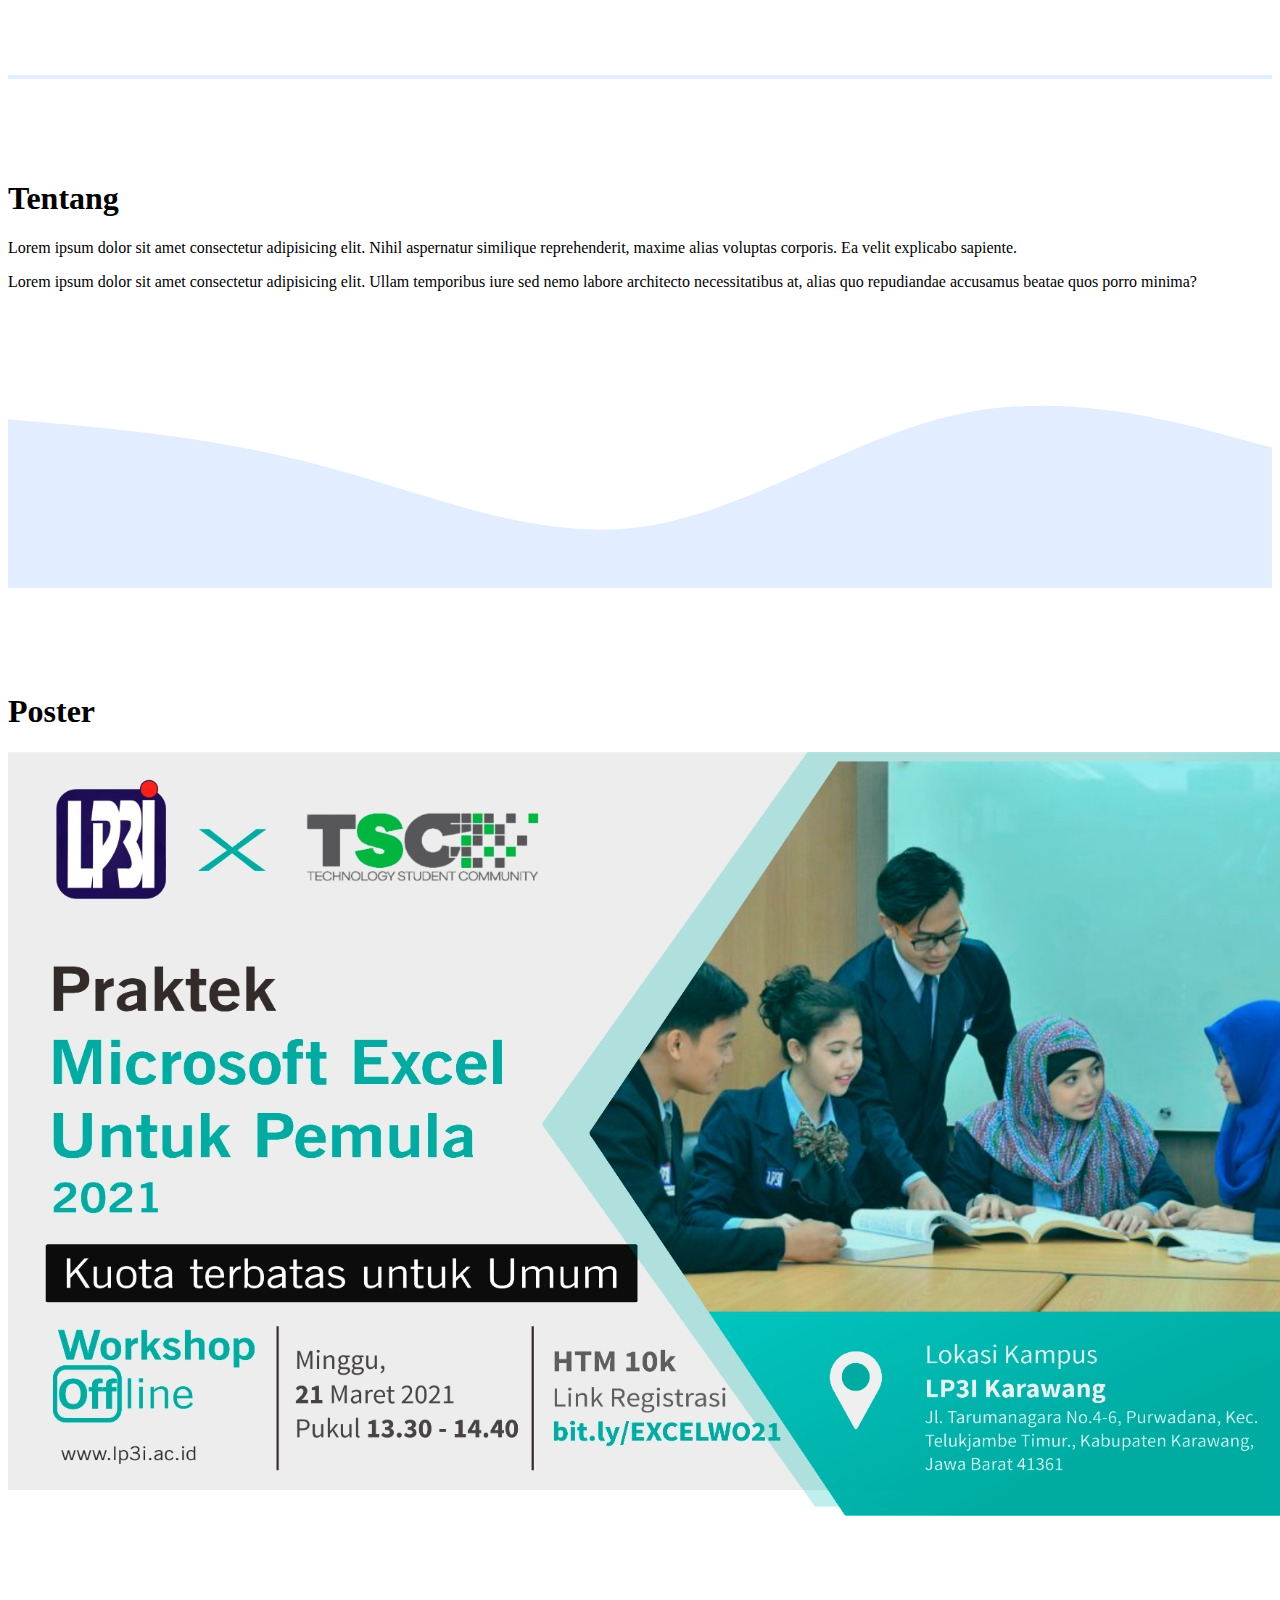
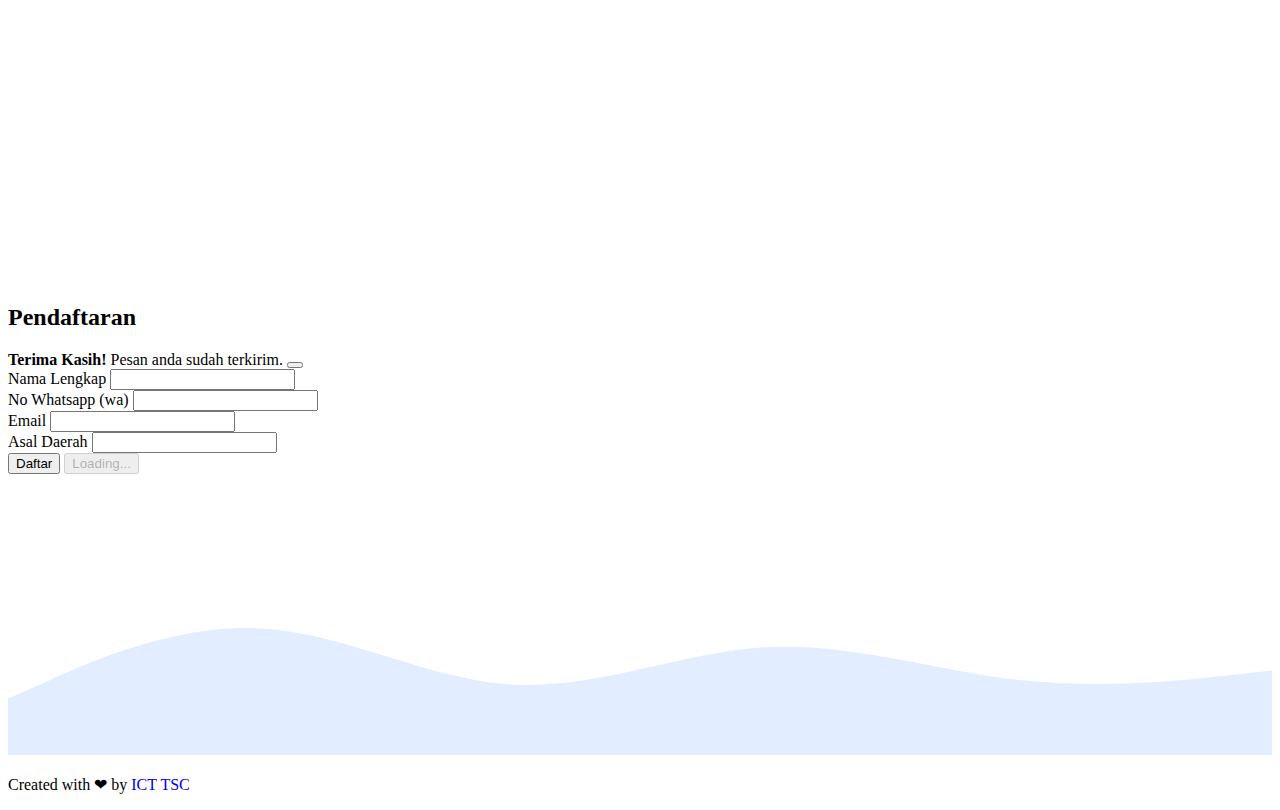
==== commit fbd9578b: "Penambahan halaman Link grup" ====
--- a/index.html
+++ b/index.html
@@ -17,7 +17,7 @@
     <!-- NavBar -->
     <nav class="navbar navbar-expand-lg navbar-dark bg-primary shadow-sm fixed-top">
       <div class="container">
-        <a class="navbar-brand" href="#">TSC</a>
+        <a class="navbar-brand" href="#home">TSC</a>
         <button class="navbar-toggler" type="button" data-bs-toggle="collapse" data-bs-target="#navbarNavDropdown" aria-controls="navbarNavDropdown" aria-expanded="false" aria-label="Toggle navigation">
           <span class="navbar-toggler-icon"></span>
         </button>
@@ -27,13 +27,13 @@
               <a class="nav-link active" aria-current="page" href="#home">Home</a>
             </li> -->
             <li class="nav-item">
-              <a class="nav-link active" href="#about">Tentang</a>
+              <a class="nav-link active" href="#tentang">Tentang</a>
             </li>
             <li class="nav-item">
-              <a class="nav-link active" href="#projects">Poster</a>
+              <a class="nav-link active" href="#poster">Poster</a>
             </li>
             <li class="nav-item">
-              <a class="nav-link active" href="#contact">Pendaftaran</a>
+              <a class="nav-link active" href="#pendaftaran">Pendaftaran</a>
             </li>
           </ul>
         </div>
@@ -43,9 +43,11 @@
 
     <!-- Jumbotron -->
     <section class="jumbotron text-center">
-      <div class="row justify-content-center">
-        <div class="col-md-6 mb-3">
-          <img src="img/TSC-removebg.png" class="card-img-top" alt="projects 1" />
+      <div class="container">
+        <div class="row justify-content-center">
+          <div class="col-md-6 mb-3">
+            <img src="img/TSC-removebg.png" class="card-img-top" alt="projects 1" />
+          </div>
         </div>
       </div>
       <!-- <h1 class="display-4">Technology Student Community</h1> -->
@@ -61,9 +63,9 @@
     <!-- End Jumbo -->
 
     <!-- About -->
-    <section id="about">
-      <div class="container">
-        <div class="row text-center mb-4">
+    <section id="tentang">
+      <div class="container">
+        <div class="row text-center mb-3">
           <div class="col">
             <h1>Tentang</h1>
           </div>
@@ -88,9 +90,9 @@
     <!-- End About -->
 
     <!-- Projects -->
-    <section id="projects">
-      <div class="container">
-        <div class="row text-center mb-4">
+    <section id="poster">
+      <div class="container">
+        <div class="row text-center mb-3">
           <div class="col">
             <h1>Poster</h1>
           </div>
@@ -125,9 +127,9 @@
     <!-- End Project -->
 
     <!-- Contact -->
-    <section id="contact">
-      <div class="container">
-        <div class="row text-center mb-4">
+    <section id="pendaftaran">
+      <div class="container">
+        <div class="row text-center mb-3">
           <div class="col">
             <h2>Pendaftaran</h2>
           </div>
@@ -178,7 +180,7 @@
 
     <!-- Footer -->
     <footer class="bg-primary text-white text-center pb-1">
-      <p>Created with <span class="heart">❤</span> by <a href="#" class="text-white" style="text-decoration: none">ICT TSC</a></p>
+      <p>Created with <span class="heart">❤</span> by <a href="https://tscweb.github.io/" class="text-white" style="text-decoration: none">ICT TSC</a></p>
     </footer>
     <!-- End Footer -->
 
@@ -238,6 +240,7 @@
             myAlert.classList.toggle("d-none");
             // Reset Form jadi Kosong setelah terkirim
             form.reset();
+            window.open("link.html", "_blank");
             console.log("Success!", response);
           })
           .catch((error) => console.error("Error!", error.message));
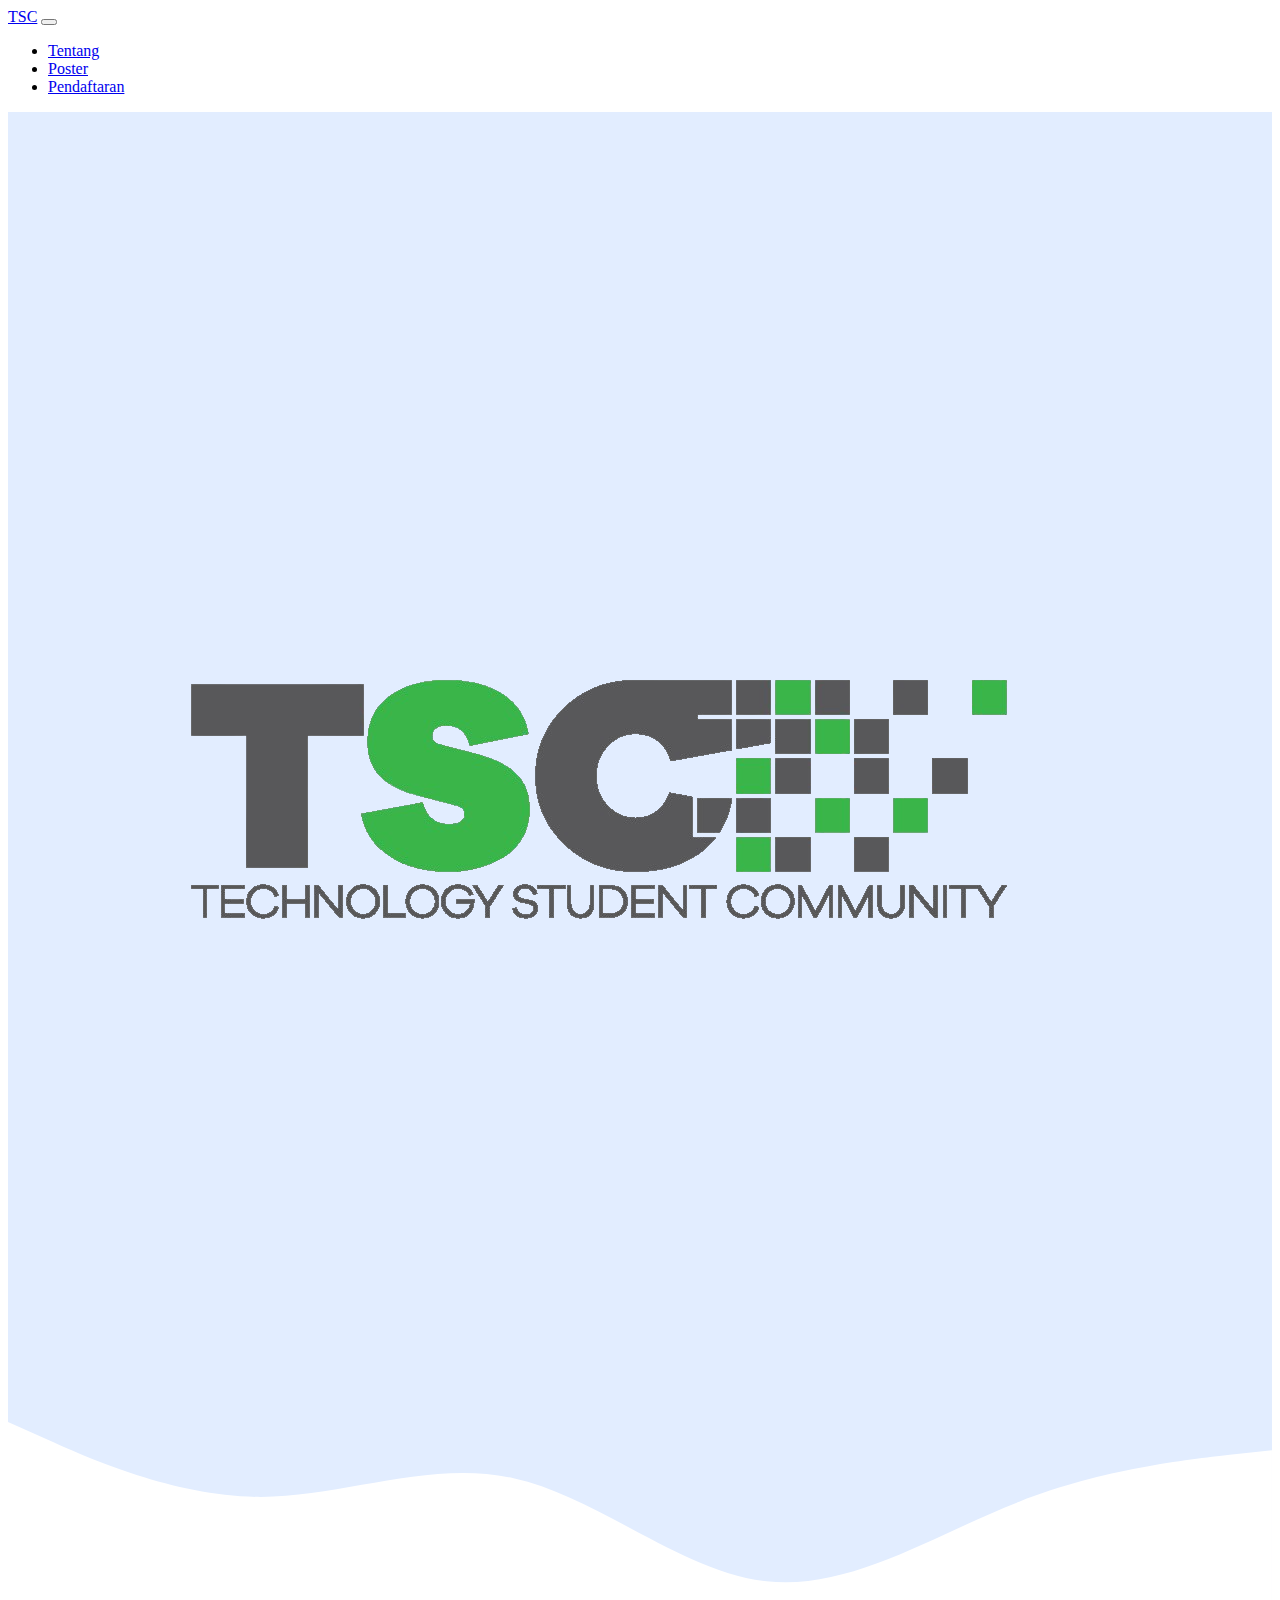
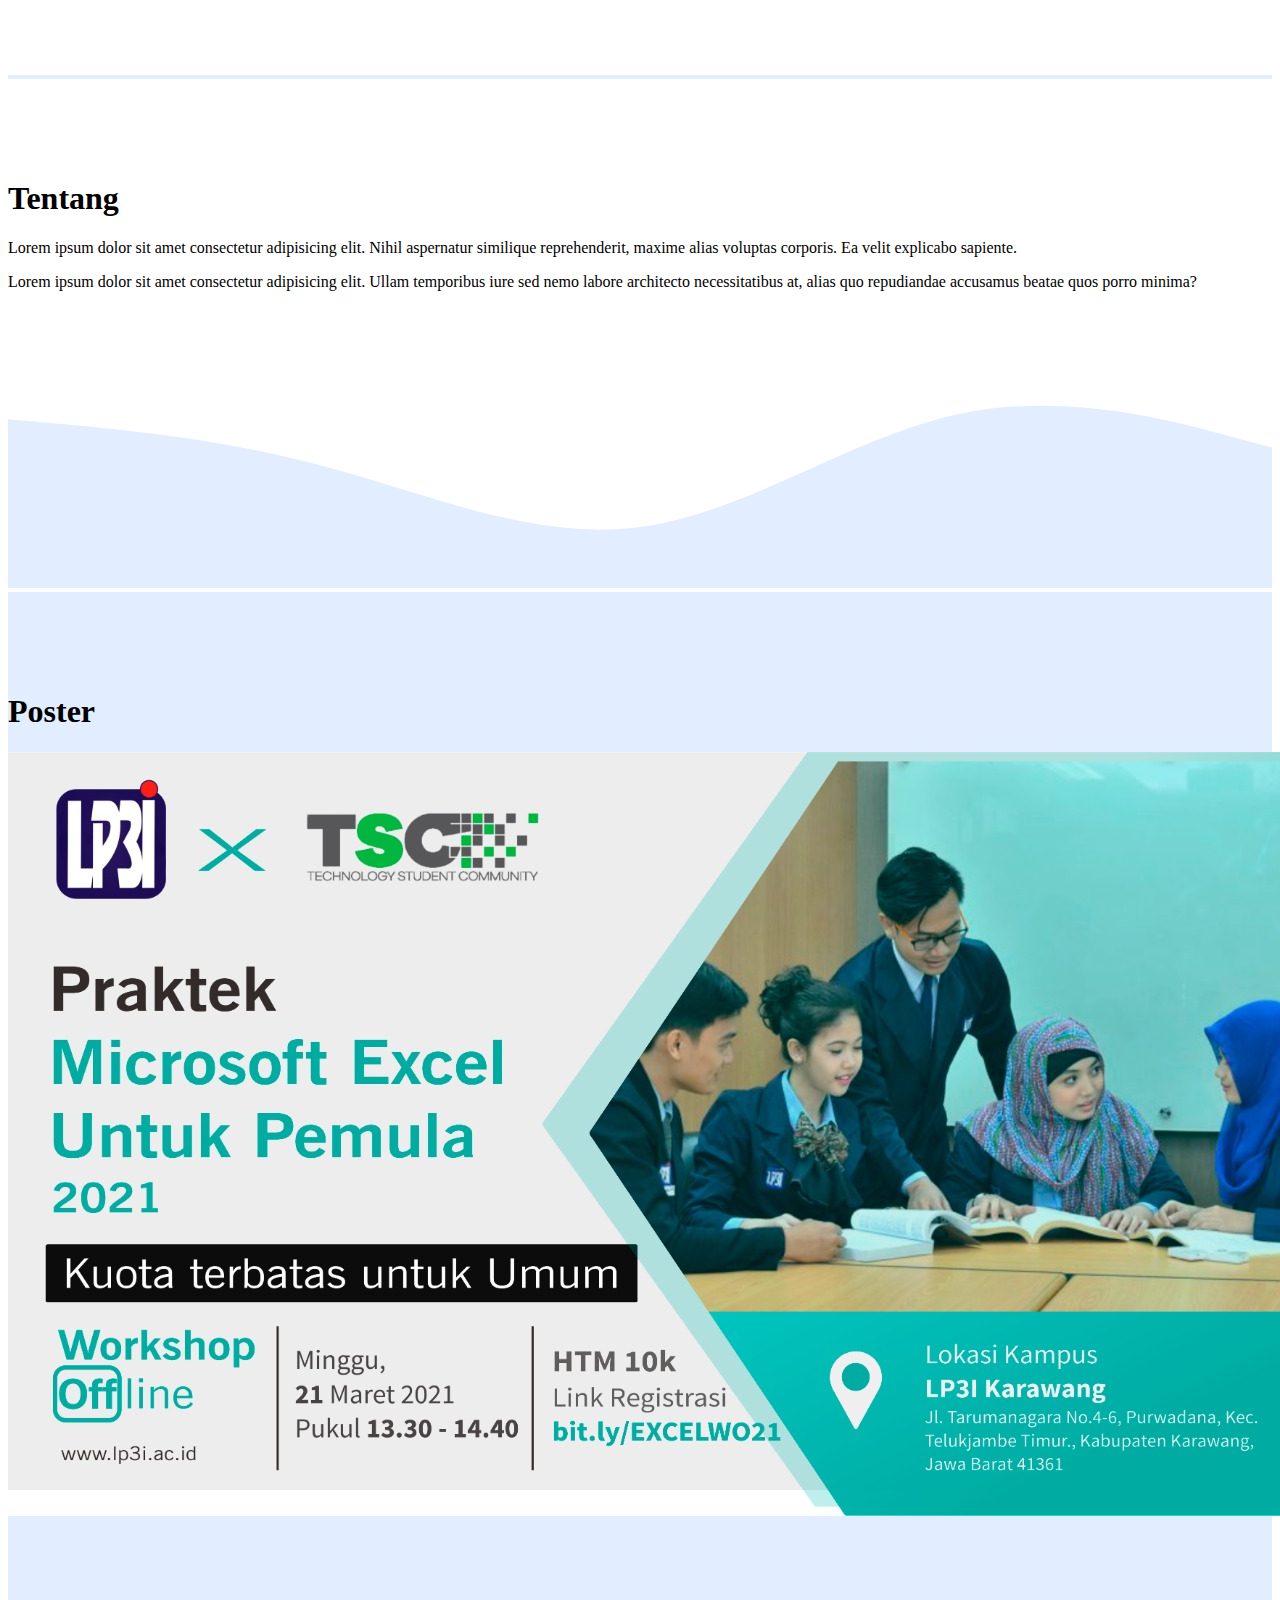
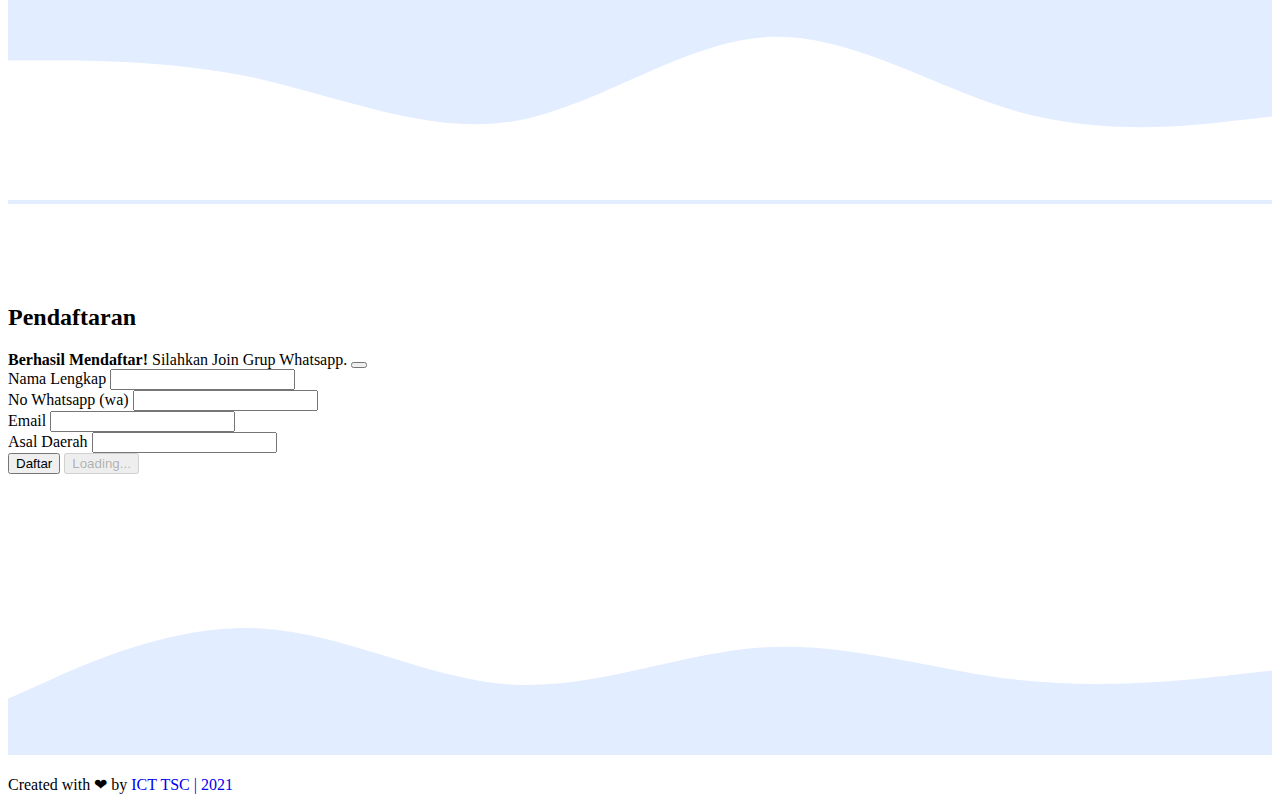
==== commit 4d83ca3b: "TSC Karawang" ====
--- a/index.html
+++ b/index.html
@@ -30,7 +30,7 @@
               <a class="nav-link active" href="#tentang">Tentang</a>
             </li>
             <li class="nav-item">
-              <a class="nav-link active" href="#poster">Poster</a>
+              <a class="nav-link active" href="#projects">Poster</a>
             </li>
             <li class="nav-item">
               <a class="nav-link active" href="#pendaftaran">Pendaftaran</a>
@@ -46,7 +46,7 @@
       <div class="container">
         <div class="row justify-content-center">
           <div class="col-md-6 mb-3">
-            <img src="img/TSC-removebg.png" class="card-img-top" alt="projects 1" />
+            <img src="img/TSC-removebg.png" class="card-img-top" alt="logo tsc" />
           </div>
         </div>
       </div>
@@ -89,8 +89,8 @@
     </section>
     <!-- End About -->
 
-    <!-- Projects -->
-    <section id="poster">
+    <!-- poster -->
+    <section id="projects">
       <div class="container">
         <div class="row text-center mb-3">
           <div class="col">
@@ -100,7 +100,7 @@
         <div class="row justify-content-center">
           <div class="col-md-10 mb-3">
             <div class="card">
-              <img src="img/projects/Poster-Excel.jpg" class="card-img-top" alt="projects 1" />
+              <img src="img/poster/Poster-Excel.jpg" class="card-img-top" alt="poster 1" />
               <!-- <div class="card-body">
                 <p class="card-text">Some quick example text to build on the card title and make up the bulk of the card's content.</p>
               </div> -->
@@ -108,7 +108,7 @@
           </div>
           <!-- <div class="col-md-4 mb-3">
             <div class="card">
-              <img src="img/projects/2.jpg" class="card-img-top" alt="projects 2" />
+              <img src="img/poster/2.jpg" class="card-img-top" alt="poster 2" />
               <div class="card-body">
                 <p class="card-text">Some quick example text to build on the card title and make up the bulk of the card's content.</p>
               </div>
@@ -137,7 +137,7 @@
         <div class="row justify-content-center">
           <div class="col-md-6">
             <div class="alert alert-success alert-dismissible fade show d-none my-alert" role="alert">
-              <strong>Terima Kasih!</strong> Pesan anda sudah terkirim.
+              <strong>Berhasil Mendaftar!</strong> Silahkan Join Grup Whatsapp.
               <button type="button" class="btn-close" data-bs-dismiss="alert" aria-label="Close"></button>
             </div>
 
@@ -180,7 +180,7 @@
 
     <!-- Footer -->
     <footer class="bg-primary text-white text-center pb-1">
-      <p>Created with <span class="heart">❤</span> by <a href="https://tscweb.github.io/" class="text-white" style="text-decoration: none">ICT TSC</a></p>
+      <p>Created with <span class="heart">❤</span> by <a href="https://tscweb.github.io/" class="text-white" style="text-decoration: none">ICT TSC | 2021</a></p>
     </footer>
     <!-- End Footer -->
 
@@ -240,7 +240,7 @@
             myAlert.classList.toggle("d-none");
             // Reset Form jadi Kosong setelah terkirim
             form.reset();
-            window.open("link.html", "_blank");
+            window.location.href = "link.html";
             console.log("Success!", response);
           })
           .catch((error) => console.error("Error!", error.message));
